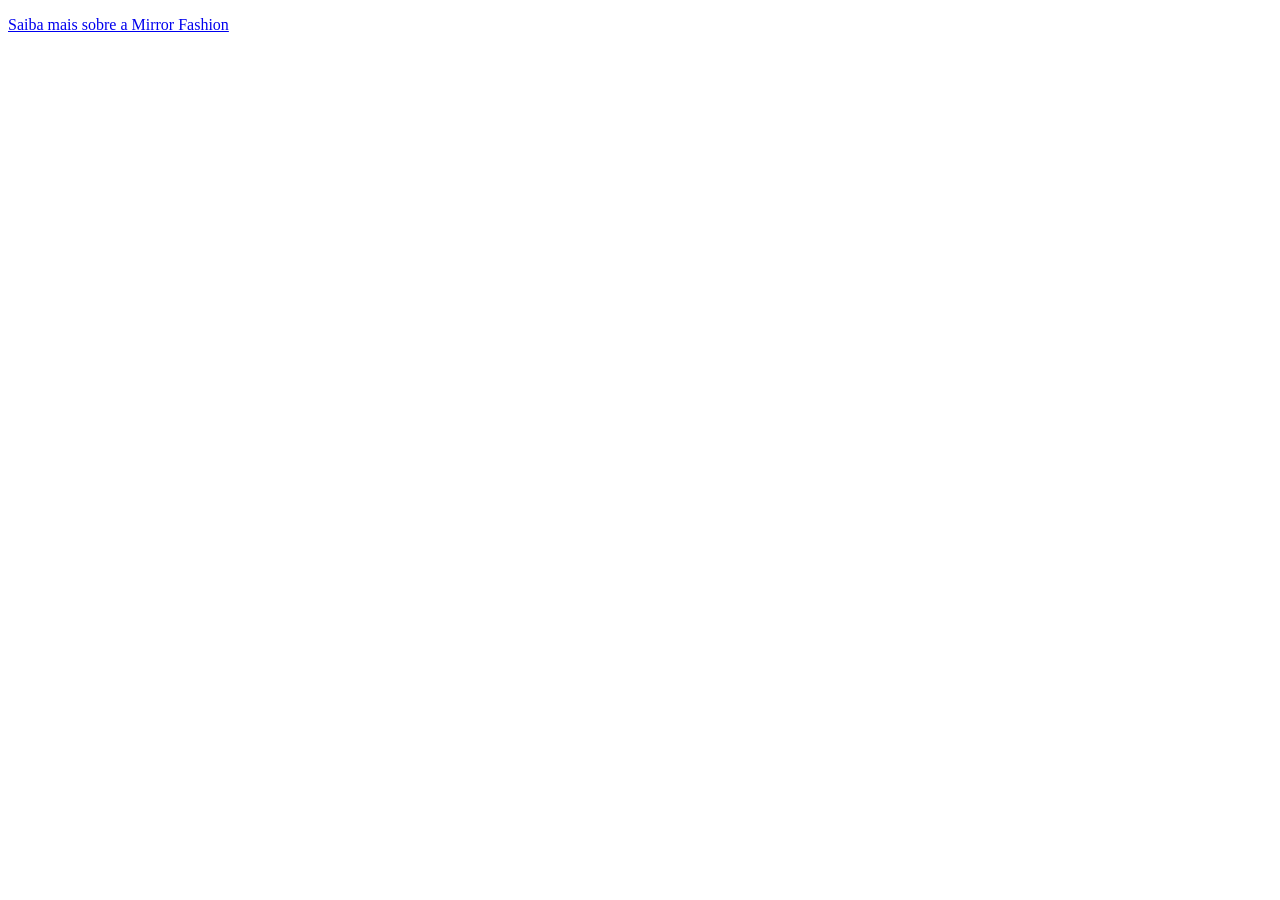
==== index.html @ 3b4b4e83 "6.0" ====
<!DOCTYPE html>
<html lang="pt-br">
<head>
    <meta charset="UTF-8">
    <title>Mirror Fashion</title>
</head>
<body>
   <header>

   </header>
   <div id="destaques">

   </div>
   
   <div id="novidades">

   </div>
   
   <div id="maisvendidos">

   </div>



    <p><a href="sobre.html">Saiba mais sobre a Mirror Fashion</a></p>
</body>
</html>
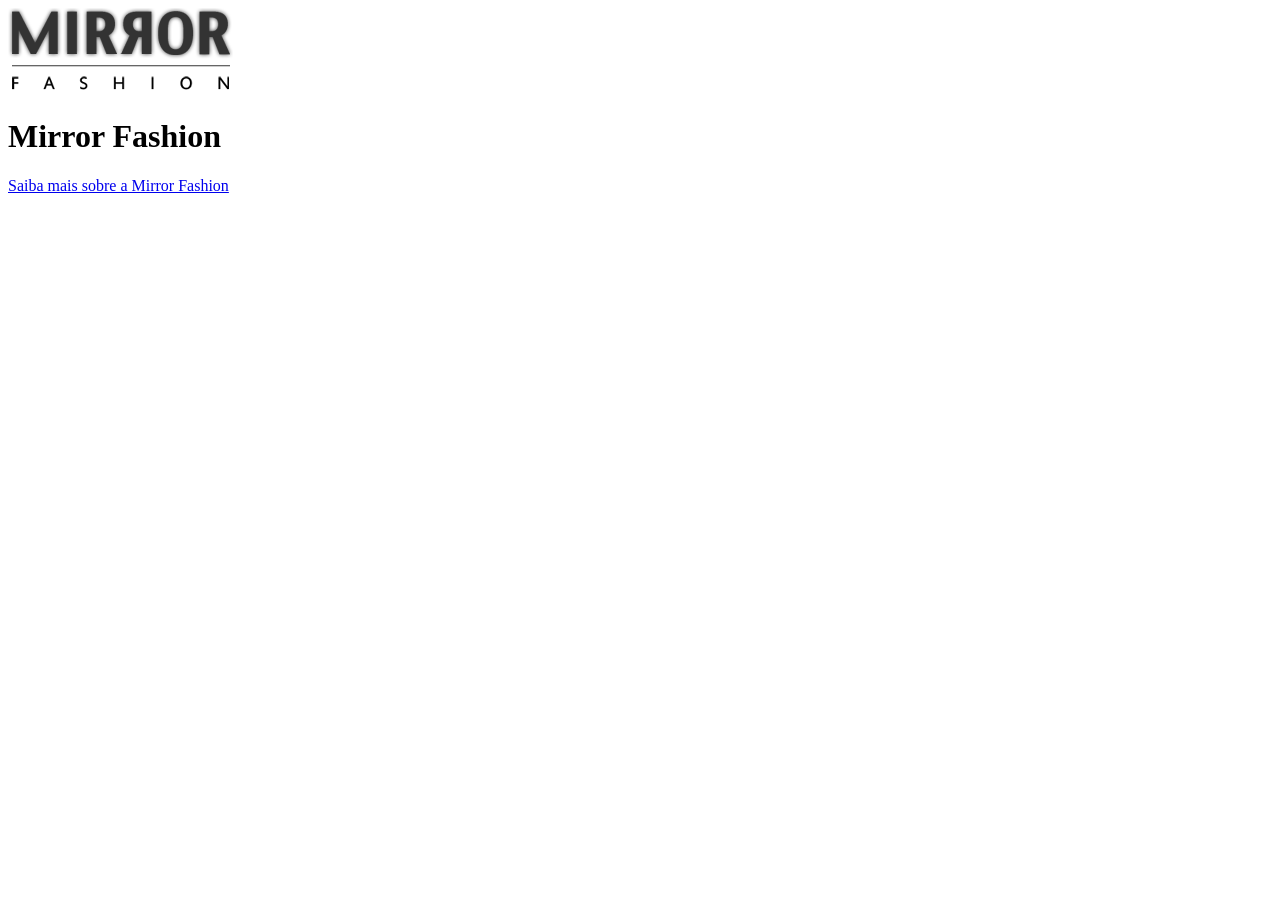
==== commit eb13ce87: "update" ====
--- a/index.html
+++ b/index.html
@@ -1,27 +1,36 @@
 <!DOCTYPE html>
 <html lang="pt-br">
+
 <head>
     <meta charset="UTF-8">
     <title>Mirror Fashion</title>
 </head>
+
 <body>
-   <header>
+    <header>
+        <a href="index.html"><img src="./img/logo.png" alt="logo"></a>
+        <h1>Mirror Fashion</h1>
+        <nav></nav>
 
-   </header>
-   <div id="destaques">
+    </header>
 
-   </div>
-   
-   <div id="novidades">
+    <main>
 
-   </div>
-   
-   <div id="maisvendidos">
+        <section>
 
-   </div>
+        </section>
+
+        <section>
+
+        </section>
+    </main>
 
 
+    <footer>
+        <p><a href="sobre.html">Saiba mais sobre a Mirror Fashion</a></p>
+    </footer>
 
-    <p><a href="sobre.html">Saiba mais sobre a Mirror Fashion</a></p>
+
 </body>
+
 </html>
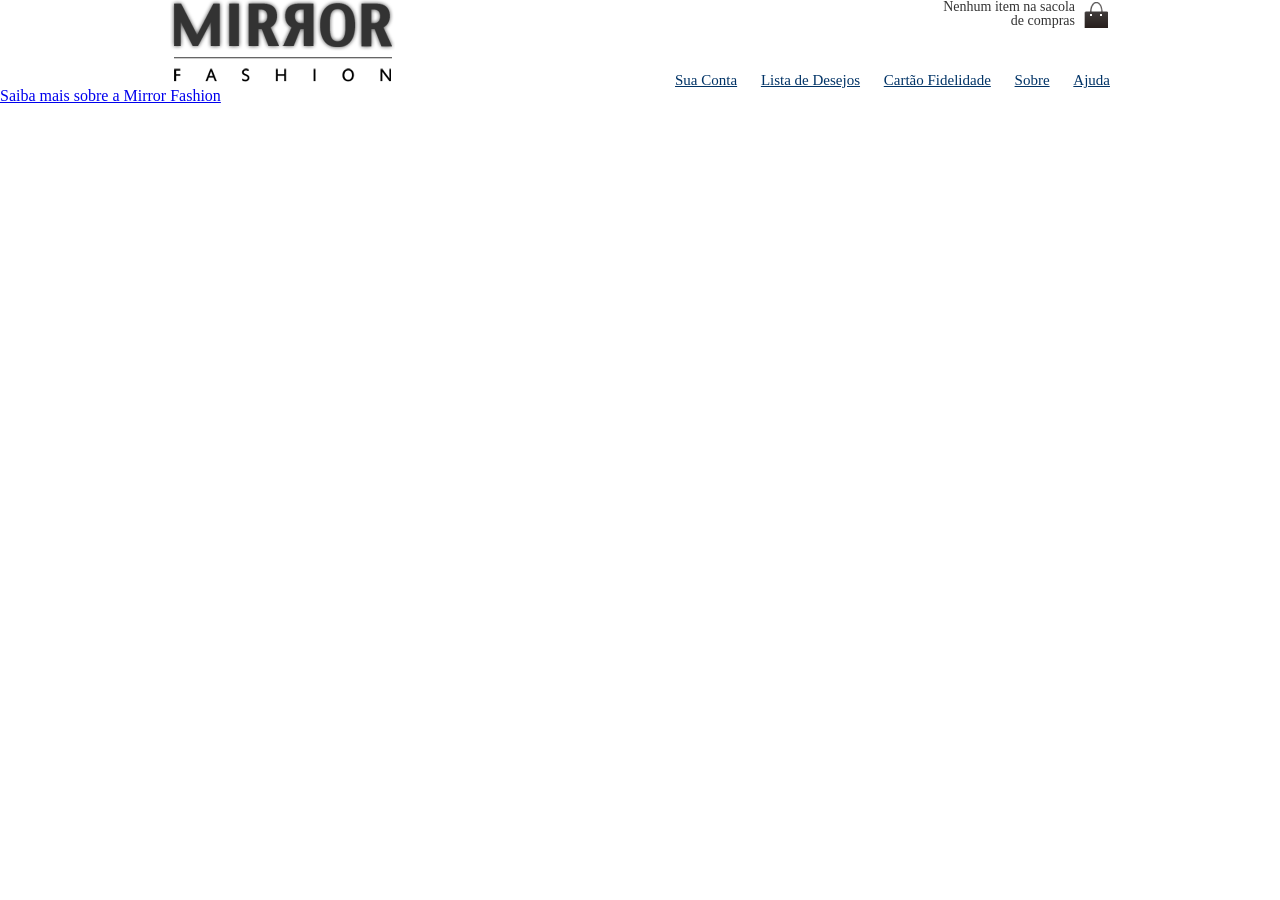
==== commit 10bdfa5f: "update1.0" ====
--- a/index.html
+++ b/index.html
@@ -3,26 +3,41 @@
 
 <head>
     <meta charset="UTF-8">
+    <link rel="stylesheet" href="./css/style.css">
+    <link rel="stylesheet" href="./css/reset.css">
     <title>Mirror Fashion</title>
 </head>
 
 <body>
-    <header>
-        <a href="index.html"><img src="./img/logo.png" alt="logo"></a>
-        <h1>Mirror Fashion</h1>
-        <nav></nav>
 
+    <header class="container">
+        <h1><img src="img/logo.png" alt="Logo da Mirror Fashion"></h1>
+        <p class="sacola">
+            Nenhum item na sacola de compras
+        </p>
+        <nav class="menu-opcoes">
+            <ul>
+                <li><a href="#">Sua Conta</a></li>
+                <li><a href="#">Lista de Desejos</a></li>
+                <li><a href="#">Cartão Fidelidade</a></li>
+                <li><a href="sobre.html">Sobre</a></li>
+                <li><a href="#">Ajuda</a></li>
+            </ul>
+        </nav>
     </header>
 
-    <main>
+    <main class="container">
+        <div class="info">
+            <section>
 
-        <section>
+            </section>
 
-        </section>
+            <section>
 
-        <section>
+            </section>
 
-        </section>
+        </div>
+
     </main>
 
 
@@ -31,6 +46,7 @@
     </footer>
 
 
+
 </body>
 
 </html>
--- a/css/style.css
+++ b/css/style.css
@@ -0,0 +1,48 @@
+.sacola {
+    background-image: url(../img/sacola.png);
+    background-repeat: no-repeat;
+    background-position: top right;
+    font-size: 14px;
+    padding-right: 35px;
+    text-align: right;
+    width: 140px;
+}
+
+.menu-opcoes ul {
+    font-size: 15px;
+}
+
+.menu-opcoes a {
+    color: #003366;
+}
+
+body {
+    color: #333333;
+    font-family: "Lucida Sans Unicode", "Lucida Grande", sans-serif;
+}
+
+ul li {
+    display: inline;
+    margin-left: 20px;
+}
+
+.container {
+    margin: 0 auto;
+    width: 940px;
+}
+
+header {
+    position: relative;
+}
+
+.menu-opcoes {
+    position: absolute;
+    bottom: 0;
+    right: 0;
+}
+
+.sacola {
+    position: absolute;
+    top: 0;
+    right: 0;
+}
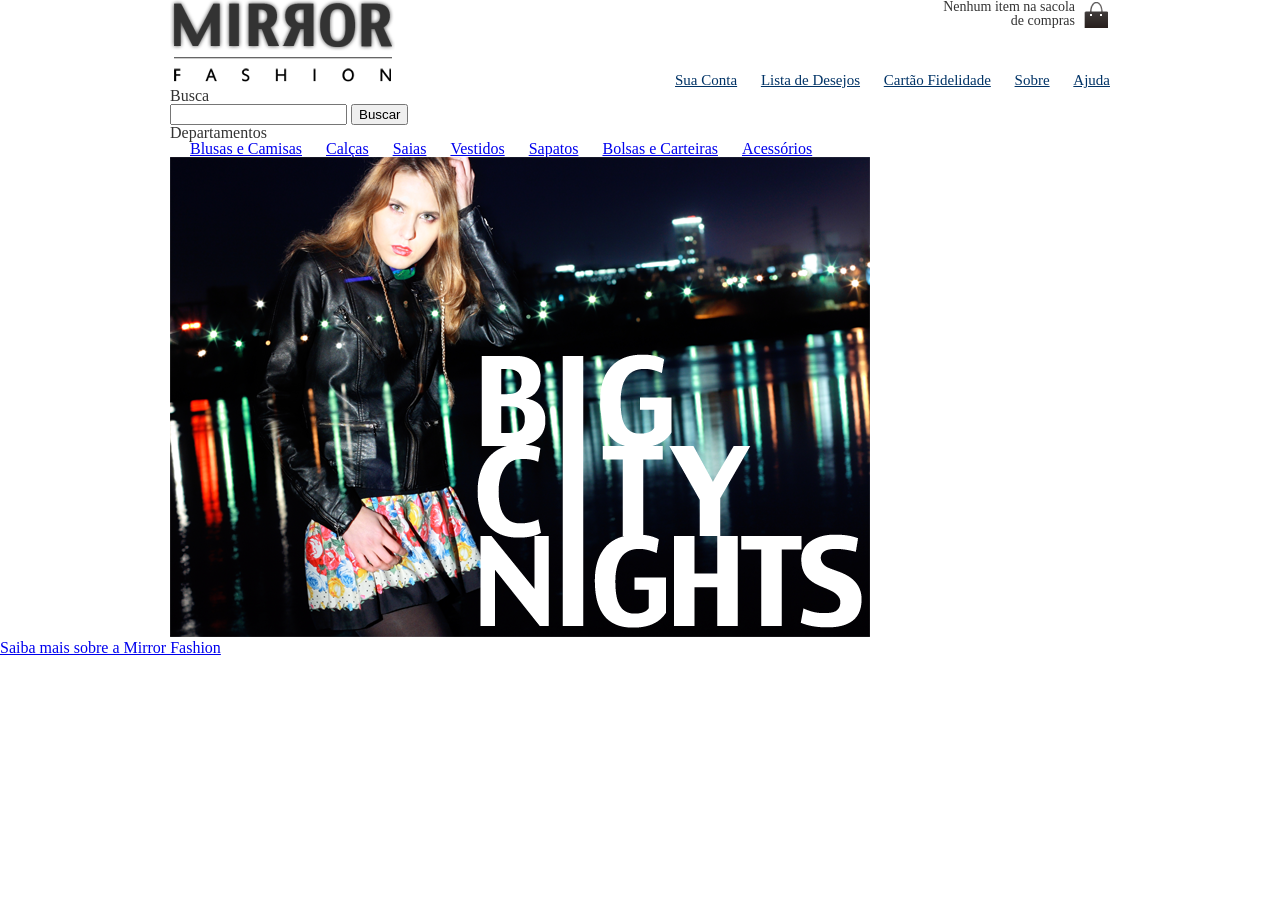
==== commit 531a129f: "update1v" ====
--- a/index.html
+++ b/index.html
@@ -27,6 +27,38 @@
     </header>
 
     <main class="container">
+        
+        <div class="container destaque">
+            <section class="busca">
+                <h2>Busca</h2>
+                <form>
+                    <input type="search">
+                    <button>Buscar</button>
+                </form>
+            </section>
+            
+            <section class="menu-departamentos">
+                <h2>Departamentos</h2>
+                <nav>
+                    <ul>
+                        <li><a href="#">Blusas e Camisas</a></li>
+                        <li><a href="#">Calças</a></li>
+                        <li><a href="#">Saias</a></li>
+                        <li><a href="#">Vestidos</a></li>
+                        <li><a href="#">Sapatos</a></li>
+                        <li><a href="#">Bolsas e Carteiras</a></li>
+                        <li><a href="#">Acessórios</a></li>
+                    </ul>
+                </nav>
+            </section>
+            
+            <section class="banner-destaque">
+                <figure>
+                    <img src="img/destaque-home.png" alt="Promoção: Big City Night">
+                </figure>
+            </section>
+           
+        </div>
         <div class="info">
             <section>
 
--- a/css/style.css
+++ b/css/style.css
@@ -5,7 +5,11 @@
     font-size: 14px;
     padding-right: 35px;
     text-align: right;
+
     width: 140px;
+    position: absolute;
+    top: 0;
+    right: 0;
 }
 
 .menu-opcoes ul {
@@ -41,8 +45,13 @@
     right: 0;
 }
 
-.sacola {
-    position: absolute;
-    top: 0;
-    right: 0;
-}+
+
+
+
+
+
+
+
+
+
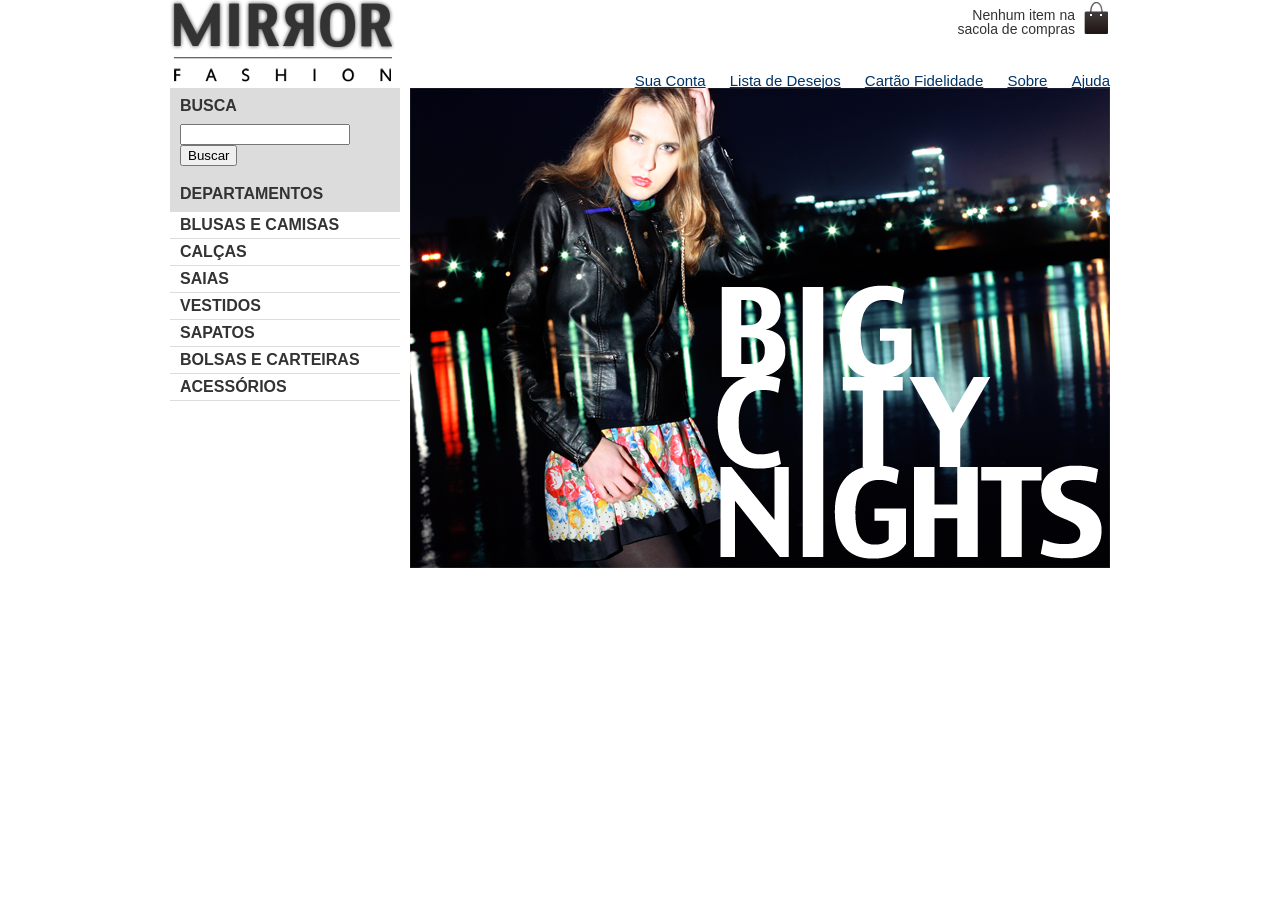
==== commit 7de7f994: "update" ====
--- a/index.html
+++ b/index.html
@@ -1,84 +1,91 @@
 <!DOCTYPE html>
 <html lang="pt-br">
 
-<head>
-    <meta charset="UTF-8">
-    <link rel="stylesheet" href="./css/style.css">
-    <link rel="stylesheet" href="./css/reset.css">
-    <title>Mirror Fashion</title>
-</head>
+    <head>
+        <meta charset="UTF-8">
+        <title>Mirror Fashion</title>
+        <link rel="stylesheet" href="css/reset.css">
+        <link rel="stylesheet" href="./css/styles.css">
 
-<body>
+    </head>
 
-    <header class="container">
-        <h1><img src="img/logo.png" alt="Logo da Mirror Fashion"></h1>
-        <p class="sacola">
-            Nenhum item na sacola de compras
-        </p>
-        <nav class="menu-opcoes">
-            <ul>
-                <li><a href="#">Sua Conta</a></li>
-                <li><a href="#">Lista de Desejos</a></li>
-                <li><a href="#">Cartão Fidelidade</a></li>
-                <li><a href="sobre.html">Sobre</a></li>
-                <li><a href="#">Ajuda</a></li>
-            </ul>
-        </nav>
-    </header>
-
-    <main class="container">
-        
-        <div class="container destaque">
-            <section class="busca">
-                <h2>Busca</h2>
-                <form>
-                    <input type="search">
-                    <button>Buscar</button>
-                </form>
-            </section>
-            
-            <section class="menu-departamentos">
-                <h2>Departamentos</h2>
-                <nav>
-                    <ul>
-                        <li><a href="#">Blusas e Camisas</a></li>
-                        <li><a href="#">Calças</a></li>
-                        <li><a href="#">Saias</a></li>
-                        <li><a href="#">Vestidos</a></li>
-                        <li><a href="#">Sapatos</a></li>
-                        <li><a href="#">Bolsas e Carteiras</a></li>
-                        <li><a href="#">Acessórios</a></li>
-                    </ul>
-                </nav>
-            </section>
-            
-            <section class="banner-destaque">
-                <figure>
-                    <img src="img/destaque-home.png" alt="Promoção: Big City Night">
-                </figure>
-            </section>
-           
-        </div>
-        <div class="info">
-            <section>
-
-            </section>
-
-            <section>
-
-            </section>
-
-        </div>
-
-    </main>
-
-
-    <footer>
-        <p><a href="sobre.html">Saiba mais sobre a Mirror Fashion</a></p>
-    </footer>
-
-
-
-</body>
+    <body>
+        <header class="container">
+            <h1>
+                <a href="index.html"><img src="img/logo.png" alt="Logo da Mirror Fashion"></a>
+            </h1>
+            <p class="sacola">Nenhum item na sacola de compras</p>
+            <nav class="menu-opcoes">
+                <ul>
+                    <li>
+                        <a href="#">Sua Conta</a>
+                    </li>
+                    <li>
+                        <a href="#">Lista de Desejos</a>
+                    </li>
+                    <li>
+                        <a href="#">Cartão Fidelidade</a>
+                    </li>
+                    <li>
+                        <a href="sobre.html">Sobre</a>
+                    </li>
+                    <li>
+                        <a href="#">Ajuda</a>
+                    </li>
+                </ul>
+            </nav>
+        </header>
+        <main class="container">
+            <div class=destaque>
+                <section class="busca">
+                    <h2>Busca</h2>
+                    <form>
+                        <input type="search">
+                        <button>Buscar</button>
+                    </form>
+                </section>
+                <!-- fim .busca -->
+                <section class="menu-departamentos">
+                    <h2>Departamentos</h2>
+                    <nav>
+                        <ul>
+                            <li>
+                                <a href="#">Blusas e Camisas</a>
+                            </li>
+                            <li>
+                                <a href="#">Calças</a>
+                            </li>
+                            <li>
+                                <a href="#">Saias</a>
+                            </li>
+                            <li>
+                                <a href="#">Vestidos</a>
+                            </li>
+                            <li>
+                                <a href="#">Sapatos</a>
+                            </li>
+                            <li>
+                                <a href="#">Bolsas e Carteiras</a>
+                            </li>
+                            <li>
+                                <a href="#">Acessórios</a>
+                            </li>
+                        </ul>
+                    </nav>
+                </section>
+                <!-- fim .menu-departamentos -->
+                <section class="banner-destaque">
+                    <figure>
+                        <img src="img/destaque-home.png" alt="Promoção: Big City Night">
+                    </figure>
+                </section>
+                <!-- fim .banner-destaque -->
+            </div>
+            <div id="Novidades"></div>
+            <div id="MaisVendidos"></div>
+        </main>
+        <!--<footer> <p>&copy; 2023 Mirror Fashion. Todos os direitos reservados.</p>
+        </footer>-->
+    </body>
 
 </html>
--- a/css/styles.css
+++ b/css/styles.css
@@ -0,0 +1,79 @@
+body {
+    color: #333333;
+    font-family: "Lucida Sans Unicode", "Lucida Grande", sans-serif;
+}
+.sacola {
+    background-image: url("../img/sacola.png");
+    background-repeat: no-repeat;
+    background-position: top right;
+    font-size: 14px;
+    padding-right: 35px;
+    padding-top: 8px;
+    text-align: right;
+    width: 140px;
+    position: absolute;
+    top: 0;
+    right: 0;
+}
+
+.menu-opcoes {
+    position: absolute;
+    bottom: 0;
+    right: 0;
+}
+
+.menu-opcoes ul {
+    font-size: 15px;
+}
+.menu-opcoes a {
+    color: #003366;
+}
+
+.menu-opcoes ul li {
+    display: inline;
+    margin-left: 20px;
+}
+
+.container {
+    width: 940px;
+    margin: 0 auto;
+}
+
+header {
+    position: relative;
+}
+
+.busca,
+.menu-departamentos {
+    background-color: #DCDCDC;
+    font-weight: bold;
+    text-transform: uppercase;
+    margin-right: 10px;
+    width: 230px;
+}
+.busca form,
+.busca h2,
+.menu-departamentos h2 {
+    margin: 10px;
+}
+.menu-departamentos li {
+    background-color: white;
+    margin-bottom: 1px;
+    padding: 5px 10px;
+}
+.menu-departamentos a {
+    color: #333333;
+    text-decoration: none;
+}
+
+.busca input[type=search] {
+    width: 170px;
+}
+
+.busca,
+.menu-departamentos {
+    float: left;
+}
+.menu-departamentos {
+    clear: left;
+}
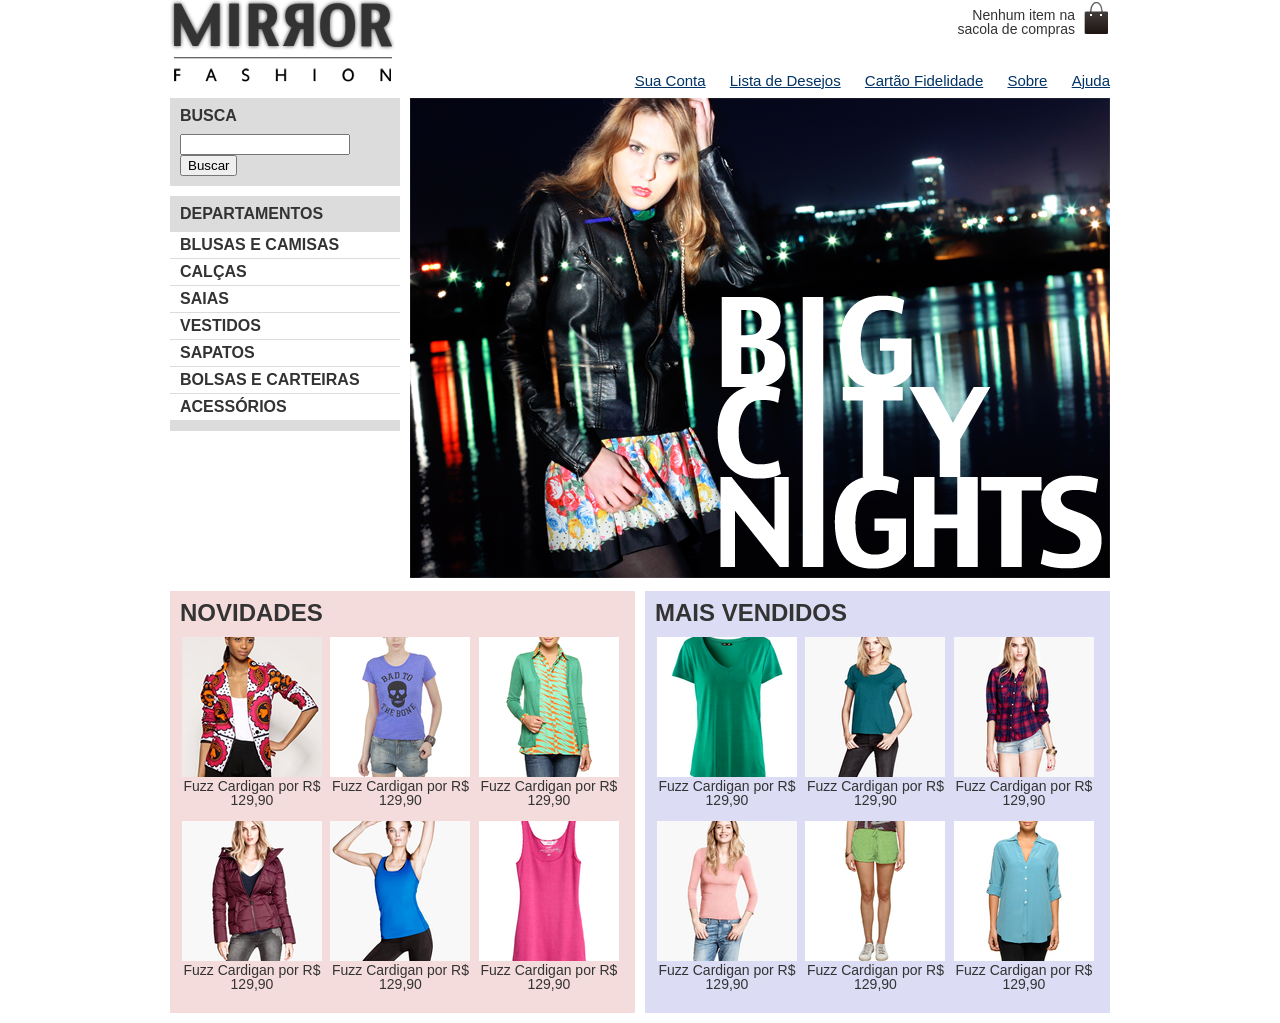
==== commit 573e7910: "update02.09" ====
--- a/index.html
+++ b/index.html
@@ -1,91 +1,209 @@
 <!DOCTYPE html>
 <html lang="pt-br">
 
-    <head>
-        <meta charset="UTF-8">
-        <title>Mirror Fashion</title>
-        <link rel="stylesheet" href="css/reset.css">
-        <link rel="stylesheet" href="./css/styles.css">
-
-    </head>
-
-    <body>
-        <header class="container">
-            <h1>
-                <a href="index.html"><img src="img/logo.png" alt="Logo da Mirror Fashion"></a>
-            </h1>
-            <p class="sacola">Nenhum item na sacola de compras</p>
-            <nav class="menu-opcoes">
-                <ul>
-                    <li>
-                        <a href="#">Sua Conta</a>
-                    </li>
-                    <li>
-                        <a href="#">Lista de Desejos</a>
-                    </li>
-                    <li>
-                        <a href="#">Cartão Fidelidade</a>
-                    </li>
-                    <li>
-                        <a href="sobre.html">Sobre</a>
-                    </li>
-                    <li>
-                        <a href="#">Ajuda</a>
-                    </li>
-                </ul>
-            </nav>
-        </header>
-        <main class="container">
-            <div class=destaque>
-                <section class="busca">
-                    <h2>Busca</h2>
-                    <form>
-                        <input type="search">
-                        <button>Buscar</button>
-                    </form>
-                </section>
-                <!-- fim .busca -->
-                <section class="menu-departamentos">
-                    <h2>Departamentos</h2>
-                    <nav>
-                        <ul>
-                            <li>
-                                <a href="#">Blusas e Camisas</a>
-                            </li>
-                            <li>
-                                <a href="#">Calças</a>
-                            </li>
-                            <li>
-                                <a href="#">Saias</a>
-                            </li>
-                            <li>
-                                <a href="#">Vestidos</a>
-                            </li>
-                            <li>
-                                <a href="#">Sapatos</a>
-                            </li>
-                            <li>
-                                <a href="#">Bolsas e Carteiras</a>
-                            </li>
-                            <li>
-                                <a href="#">Acessórios</a>
-                            </li>
-                        </ul>
-                    </nav>
-                </section>
-                <!-- fim .menu-departamentos -->
-                <section class="banner-destaque">
-                    <figure>
-                        <img src="img/destaque-home.png" alt="Promoção: Big City Night">
-                    </figure>
-                </section>
-                <!-- fim .banner-destaque -->
-            </div>
-            <div id="Novidades"></div>
-            <div id="MaisVendidos"></div>
-        </main>
-        <!--<footer> <p>&copy; 2023 Mirror Fashion. Todos os direitos reservados.</p>
-        </footer>-->
-    </body>
+<head>
+    <meta charset="UTF-8">
+    <title>Mirror Fashion</title>
+    <link rel="stylesheet" href="css/reset.css">
+    <link rel="stylesheet" href="css/styles.css">
+
+</head>
+
+<body>
+    <header class="container">
+        <h1>
+            <a href="index.html"><img src="img/logo.png" alt="Logo da Mirror Fashion"></a>
+        </h1>
+        <p class="sacola">Nenhum item na sacola de compras</p>
+        <nav class="menu-opcoes">
+            <ul>
+                <li>
+                    <a href="#">Sua Conta</a>
+                </li>
+                <li>
+                    <a href="#">Lista de Desejos</a>
+                </li>
+                <li>
+                    <a href="#">Cartão Fidelidade</a>
+                </li>
+                <li>
+                    <a href="sobre.html">Sobre</a>
+                </li>
+                <li>
+                    <a href="#">Ajuda</a>
+                </li>
+            </ul>
+        </nav>
+    </header>
+    <main class="container">
+        <div class=destaque>
+            <section class="busca">
+                <h2>Busca</h2>
+                <form>
+                    <input type="search">
+                    <button>Buscar</button>
+                </form>
+            </section>
+            <!-- fim .busca -->
+            <section class="menu-departamentos">
+                <h2>Departamentos</h2>
+                <nav>
+                    <ul>
+                        <li>
+                            <a href="#">Blusas e Camisas</a>
+                        </li>
+                        <li>
+                            <a href="#">Calças</a>
+                        </li>
+                        <li>
+                            <a href="#">Saias</a>
+                        </li>
+                        <li>
+                            <a href="#">Vestidos</a>
+                        </li>
+                        <li>
+                            <a href="#">Sapatos</a>
+                        </li>
+                        <li>
+                            <a href="#">Bolsas e Carteiras</a>
+                        </li>
+                        <li>
+                            <a href="#">Acessórios</a>
+                        </li>
+                    </ul>
+                </nav>
+            </section>
+            <!-- fim .menu-departamentos -->
+            <section class="banner-destaque">
+                <figure>
+                    <img src="img/destaque-home.png" alt="Promoção: Big City Night">
+                </figure>
+            </section>
+            <!-- fim .banner-destaque -->
+        </div>
+        <div id="Novidades"></div>
+        <div id="MaisVendidos"></div>
+
+    </main>
+
+    <div class="container paineis">
+        <!-- os paineis de novidades e mais vendidos entrarão aqui dentro -->
+        <section class="painel novidades">
+            <h2>Novidades</h2>
+            <ol>    
+                <!-- primeiro produto -->
+                <li>
+                    <a href="produto.html">
+                        <figure>
+                            <img src="img/produtos/miniatura1.png" alt="miniatura1">
+                            <figcaption>Fuzz Cardigan por R$ 129,90</figcaption>
+                        </figure>
+                    </a>
+                </li>
+                <li>
+                    <a href="produto.html">
+                        <figure>
+                            <img src="img/produtos/miniatura2.png" alt="miniatura1">
+                            <figcaption>Fuzz Cardigan por R$ 129,90</figcaption>
+                        </figure>
+                    </a>
+                </li>
+                <li>
+                    <a href="produto.html">
+                        <figure>
+                            <img src="img/produtos/miniatura3.png" alt="miniatura1">
+                            <figcaption>Fuzz Cardigan por R$ 129,90</figcaption>
+                        </figure>
+                    </a>
+                </li>
+                <li>
+                    <a href="produto.html">
+                        <figure>
+                            <img src="img/produtos/miniatura4.png" alt="miniatura1">
+                            <figcaption>Fuzz Cardigan por R$ 129,90</figcaption>
+                        </figure>
+                    </a>
+                </li>
+                <li>
+                    <a href="produto.html">
+                        <figure>
+                            <img src="img/produtos/miniatura5.png" alt="miniatura1">
+                            <figcaption>Fuzz Cardigan por R$ 129,90</figcaption>
+                        </figure>
+                    </a>
+                </li>
+                <li>
+                    <a href="produto.html">
+                        <figure>
+                            <img src="img/produtos/miniatura6.png" alt="miniatura1">
+                            <figcaption>Fuzz Cardigan por R$ 129,90</figcaption>
+                        </figure>
+                    </a>
+                </li>
+
+                <!-- fim do primeiro produto -->
+                <!-- coloque mais produtos aqui! -->
+            </ol>
+        </section>
+
+        <section class="painel mais-vendidos">
+            <h2>Mais Vendidos</h2>
+            <ol>
+
+                <!-- coloque vários produtos aqui -->
+                <li>
+                    <a href="produto.html">
+                        <figure>
+                            <img src="img/produtos/miniatura7.png" alt="miniatura1">
+                            <figcaption>Fuzz Cardigan por R$ 129,90</figcaption>
+                        </figure>
+                    </a>
+                </li>
+                <li>
+                    <a href="produto.html">
+                        <figure>
+                            <img src="img/produtos/miniatura8.png" alt="miniatura1">
+                            <figcaption>Fuzz Cardigan por R$ 129,90</figcaption>
+                        </figure>
+                    </a>
+                </li>
+                <li>
+                    <a href="produto.html">
+                        <figure>
+                            <img src="img/produtos/miniatura9.png" alt="miniatura1">
+                            <figcaption>Fuzz Cardigan por R$ 129,90</figcaption>
+                        </figure>
+                    </a>
+                </li>
+                <li>
+                    <a href="produto.html">
+                        <figure>
+                            <img src="img/produtos/miniatura10.png" alt="miniatura1">
+                            <figcaption>Fuzz Cardigan por R$ 129,90</figcaption>
+                        </figure>
+                    </a>
+                </li>
+                <li>
+                    <a href="produto.html">
+                        <figure>
+                            <img src="img/produtos/miniatura11.png" alt="miniatura1">
+                            <figcaption>Fuzz Cardigan por R$ 129,90</figcaption>
+                        </figure>
+                    </a>
+                </li>
+                <li>
+                    <a href="produto.html">
+                        <figure>
+                            <img src="img/produtos/miniatura12.png" alt="miniatura1">
+                            <figcaption>Fuzz Cardigan por R$ 129,90</figcaption>
+                        </figure>
+                    </a>
+                </li>
+            </ol>
+        </section>
+
+    </div>
+
+</body>
 
 </html>
--- a/css/styles.css
+++ b/css/styles.css
@@ -2,6 +2,7 @@
     color: #333333;
     font-family: "Lucida Sans Unicode", "Lucida Grande", sans-serif;
 }
+
 .sacola {
     background-image: url("../img/sacola.png");
     background-repeat: no-repeat;
@@ -25,6 +26,7 @@
 .menu-opcoes ul {
     font-size: 15px;
 }
+
 .menu-opcoes a {
     color: #003366;
 }
@@ -51,16 +53,19 @@
     margin-right: 10px;
     width: 230px;
 }
+
 .busca form,
 .busca h2,
 .menu-departamentos h2 {
     margin: 10px;
 }
+
 .menu-departamentos li {
     background-color: white;
     margin-bottom: 1px;
     padding: 5px 10px;
 }
+
 .menu-departamentos a {
     color: #333333;
     text-decoration: none;
@@ -74,6 +79,57 @@
 .menu-departamentos {
     float: left;
 }
+
 .menu-departamentos {
+    margin-top: 10px;
+    padding-bottom: 10px;
     clear: left;
-}+}
+
+.destaque {
+    margin-top: 10px;
+}
+
+.painel {
+    margin: 10px 0;
+    padding: 10px;
+    width: 445px;
+}
+
+.novidades {
+    float: left;
+}
+
+.mais-vendidos {
+    float: right;
+}
+
+.painel li {
+    display: inline-block;
+    vertical-align: top;
+    width: 140px;
+    margin: 2px;
+    padding-bottom: 10px;
+}
+
+.painel h2 {
+    font-size: 24px;
+    font-weight: bold;
+    text-transform: uppercase;
+    margin-bottom: 10px;
+}
+
+.painel a {
+    color: #333;
+    font-size: 14px;
+    text-align: center;
+    text-decoration: none;
+}
+
+.novidades {
+    background-color: #F5DCDC;
+}
+
+.mais-vendidos {
+    background-color: #DCDCF5;
+}
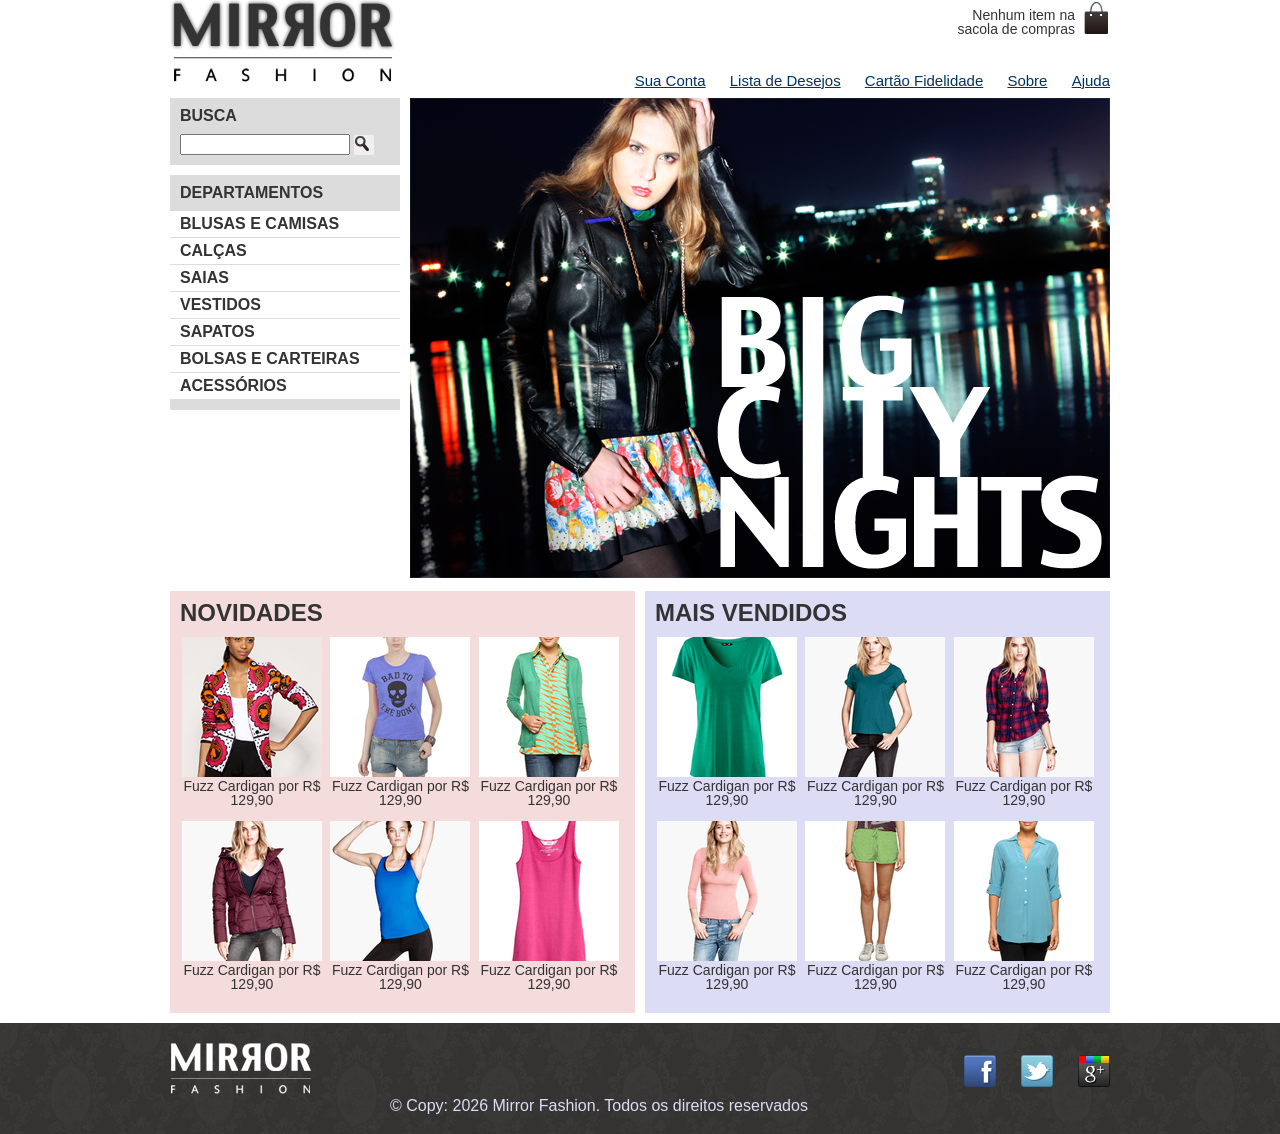
==== commit f4a2c442: "update" ====
--- a/index.html
+++ b/index.html
@@ -90,7 +90,7 @@
         <!-- os paineis de novidades e mais vendidos entrarão aqui dentro -->
         <section class="painel novidades">
             <h2>Novidades</h2>
-            <ol>    
+            <ol>
                 <!-- primeiro produto -->
                 <li>
                     <a href="produto.html">
@@ -204,6 +204,20 @@
 
     </div>
 
+
+
+    <footer>
+        <div class="container">
+            <img src="img/logo-rodape.png" alt="Logo da Mirror Fashion">
+            <ul class="social">
+                <li><a href="http://facebook.com/mirrorfashion">Facebook</a></li>
+                <li><a href="http://twitter.com/mirrorfashion">Twitter</a></li>
+                <li><a href="http://plus.google.com/mirrorfashion">Google+</a></li>
+            </ul>
+        </div>
+        <P>© Copy: 2026 Mirror Fashion. Todos os direitos reservados</P>
+    </footer>
+
 </body>
 
 </html>
--- a/css/styles.css
+++ b/css/styles.css
@@ -133,3 +133,71 @@
 .mais-vendidos {
     background-color: #DCDCF5;
 }
+
+footer {
+
+    clear: both;
+
+    background-image: url(../img/fundo-rodape.png);
+}
+
+.social a {
+    /* tamanho da imagem */
+    height: 32px;
+    width: 32px;
+
+
+    /* image replacement */
+    display: block;
+    text-indent: -9999px;
+}
+
+.social a[href*="facebook.com"] {
+    background-image: url(../img/facebook.png);
+}
+
+.social a[href*="twitter.com"] {
+    background-image: url(../img/twitter.png);
+}
+
+.social a[href*="plus.google.com"] {
+    background-image: url(../img/googleplus.png);
+}
+
+footer {
+    padding: 20px 0;
+}
+
+footer .container {
+    position: relative;
+}
+
+.social {
+    position: absolute;
+    top: 12px;
+    right: 0;
+}
+
+.social li {
+    float: left;
+    margin-left: 25px;
+}
+
+.busca button {
+    
+    background-image: url(../img/busca.png);
+    background-repeat: no-repeat;
+    border: none;
+    
+    width: 20px;
+    height: 20px;
+    
+    text-indent: -9999px;
+}
+
+footer p {
+    width: 500px;
+    margin: 0 auto;
+    color: #DCDCF5;
+}
+
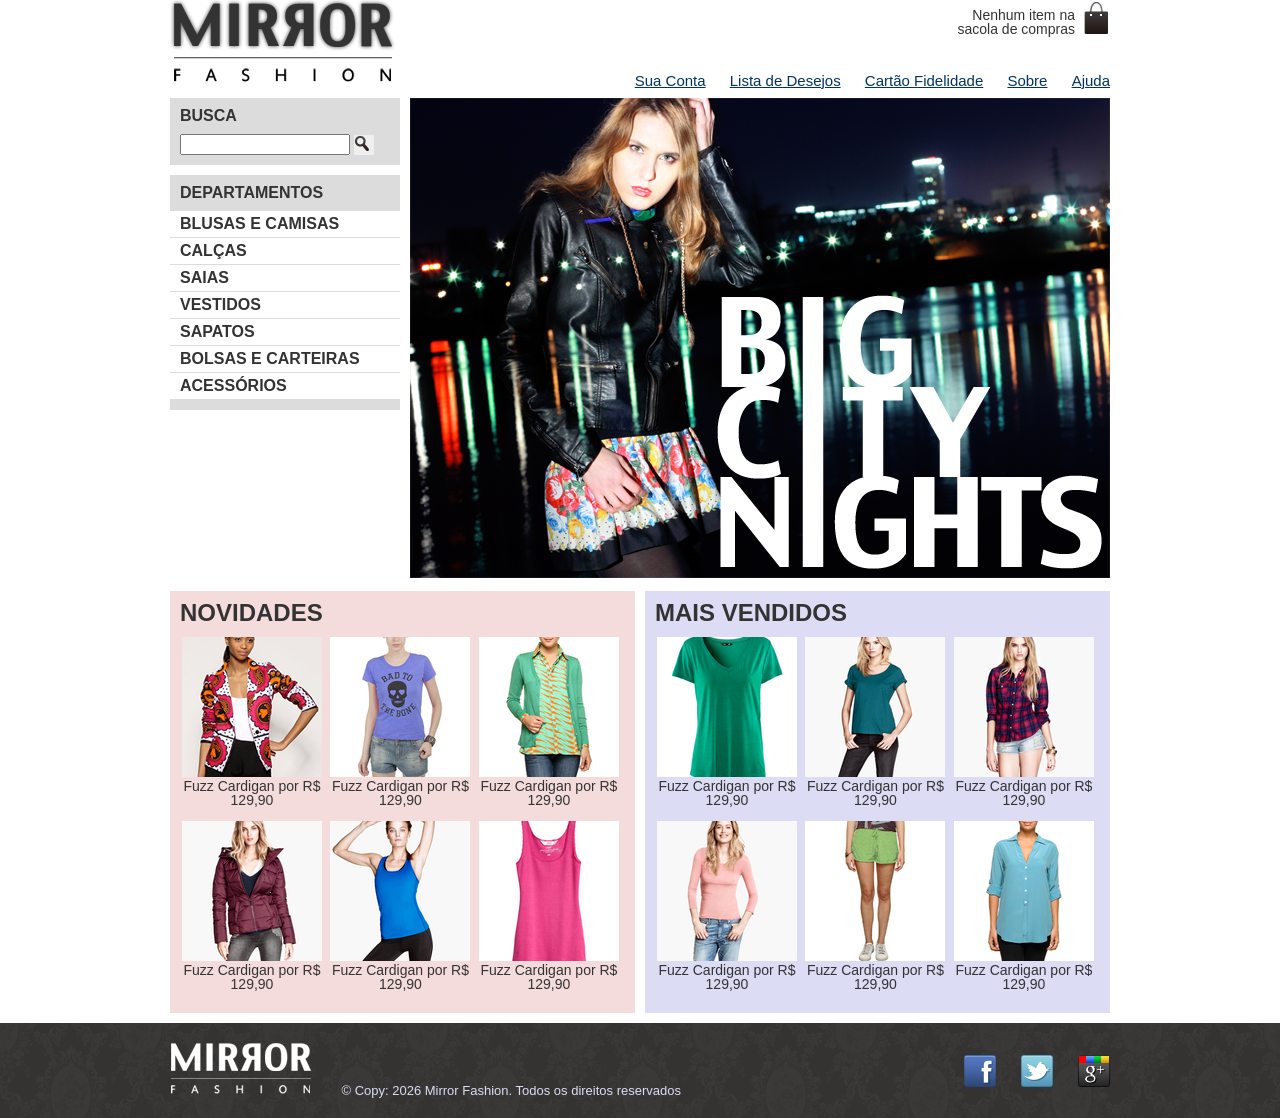
==== commit f398cedd: "update09.9" ====
--- a/index.html
+++ b/index.html
@@ -209,13 +209,14 @@
     <footer>
         <div class="container">
             <img src="img/logo-rodape.png" alt="Logo da Mirror Fashion">
+            <P>© Copy: 2026 Mirror Fashion. Todos os direitos reservados</P>
             <ul class="social">
                 <li><a href="http://facebook.com/mirrorfashion">Facebook</a></li>
                 <li><a href="http://twitter.com/mirrorfashion">Twitter</a></li>
                 <li><a href="http://plus.google.com/mirrorfashion">Google+</a></li>
             </ul>
         </div>
-        <P>© Copy: 2026 Mirror Fashion. Todos os direitos reservados</P>
+        
     </footer>
 
 </body>
--- a/css/styles.css
+++ b/css/styles.css
@@ -196,8 +196,12 @@
 }
 
 footer p {
+    
+    display: inline-block;
     width: 500px;
     margin: 0 auto;
     color: #DCDCF5;
-}
-
+    font-size: small;
+    margin-left: 25px;
+}
+
